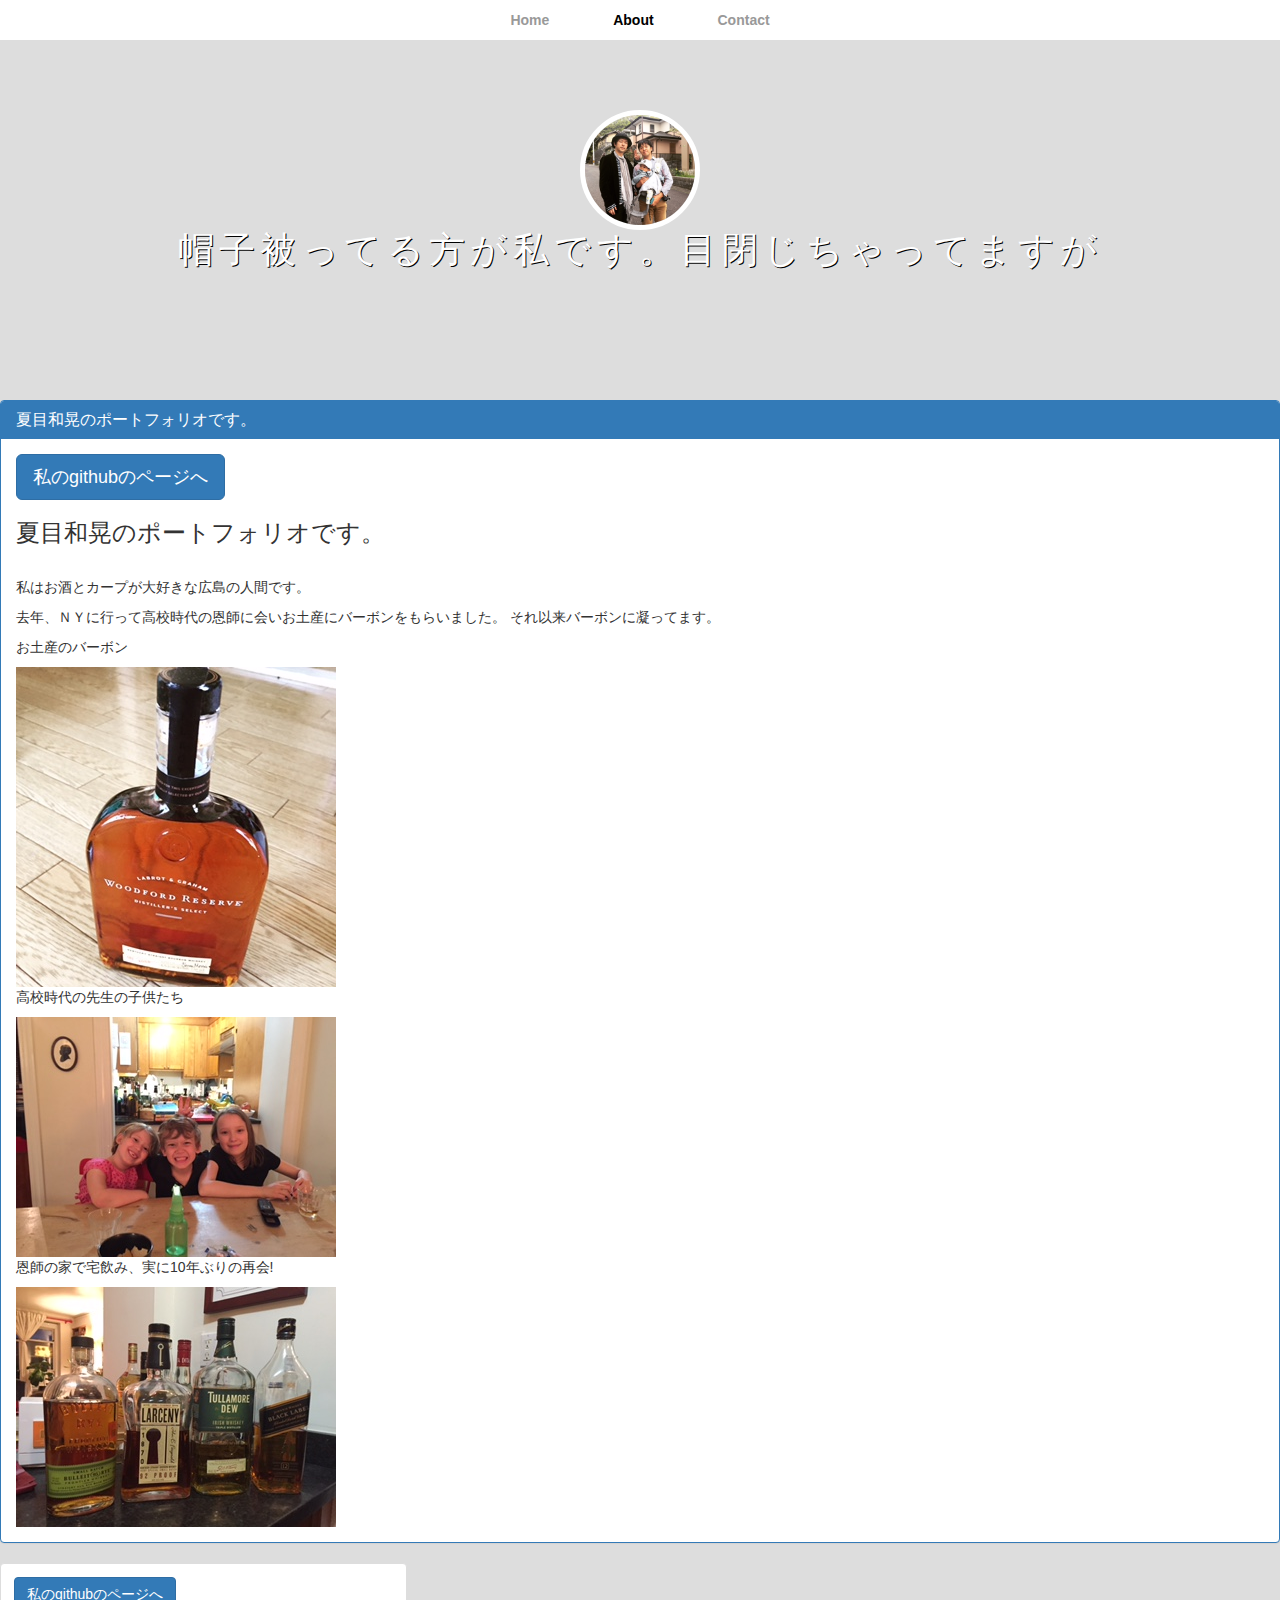
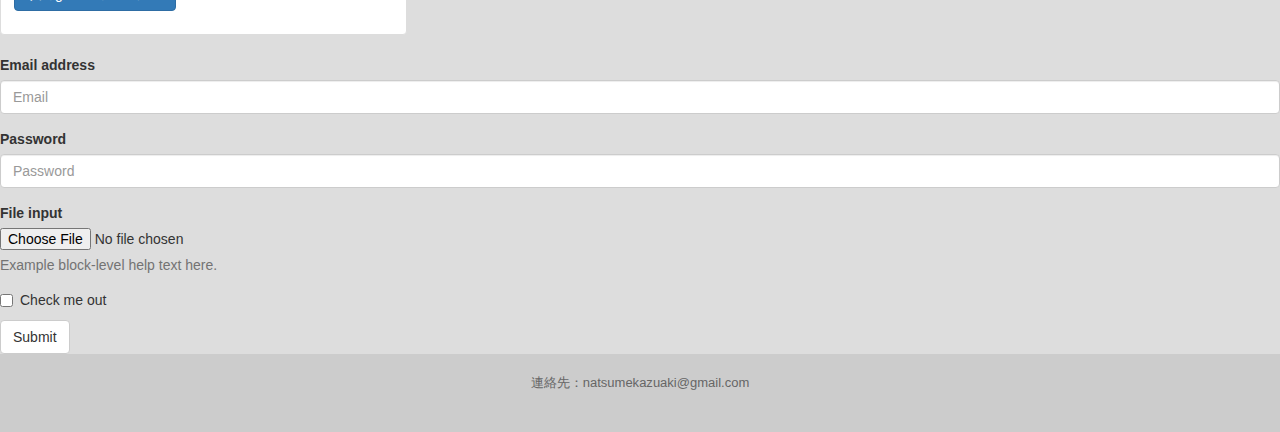
==== index.html @ f44f4e09 "first commit" ====
<!DOCTYPE html>
<html lang="ja">
    <!-- ヘッダ -->
<header>
  <nav>
    <ul>
      <li><a href="index.html">Home</a></li>
      <li><a href="about.html" class="selected">About</a></li>
      <li><a href="contact.html">Contact</a></li>
    </ul>
  </nav>
      <div id="logo">
  <h1>
    <img src="withFRIENDS.JPG" alt="インスタグラムに上げました。">
    <p>帽子被ってる方が私です。目閉じちゃってますが</p>
  </h1>
</header>
<!-- コンテンツ -->
  <head>
    <meta charset="utf-8">
    <meta http-equiv="X-UA-Compatible" content="IE=edge">
    <meta name="viewport" content="width=device-width, initial-scale=1">
    <meta name="description" content="ポートフォリオ">
    <meta name="keyword" content="夏目和晃">
    <meta name="coverage" content="Japan">
    <title>夏目和晃のポートフォリオ</title>
    <!--　↓重要 -->
    <!-- BootstrapのCSS読み込み -->
    <link rel="stylesheet" href="//maxcdn.bootstrapcdn.com/bootstrap/3.3.5/css/bootstrap.min.css">
    <!-- jQuery読み込み -->
    <script src="//ajax.googleapis.com/ajax/libs/jquery/1.11.3/jquery.min.js"></script>
    <!-- BootstrapのJS読み込み -->
    <script src="//maxcdn.bootstrapcdn.com/bootstrap/3.3.5/js/bootstrap.min.js"></script>
    <link rel="stylesheet" href="index.css"
  </head>
  <body>
    
    <div class="panel panel-default panel-primary">
      <div class="panel-heading">
        <h3 class="panel-title">夏目和晃のポートフォリオです。</h3>
      </div>
      <div class="panel-body">
        <a class="btn btn-primary btn-lg" href="#" role="button">私のgithubのページへ</a>
    　　<h3>夏目和晃のポートフォリオです。</h3><br>
            <p>私はお酒とカープが大好きな広島の人間です。</p>
            <p>去年、ＮＹに行って高校時代の恩師に会いお土産にバーボンをもらいました。
            それ以来バーボンに凝ってます。</p>
            <p>お土産のバーボン</p>
            <img src="bourbon.JPG" alt="お土産のバーボン"><br>
            <p>高校時代の先生の子供たち</p>
            <img src="highschool teacher's kids.JPG" alt="高校時代の先生の子供たち"><br>
            <p>恩師の家で宅飲み、実に10年ぶりの再会!</p>
            <img src="NYC 宅飲み.JPG" alt="恩師の家で宅飲み、実に10年ぶりの再会！">
      </div>
    </div>
    
    
    <div class="row">
      <div class="col-sm-6 col-md-4">
        <div class="thumbnail">
          <div class="caption">
            <p><a href="#" class="btn btn-primary" role="button">私のgithubのページへ</a></p>
          </div>
        </div>
      </div>
    </div>
  </body>
  <form>
  <div class="form-group">
    <label for="exampleInputEmail1">Email address</label>
    <input type="email" class="form-control" id="exampleInputEmail1" placeholder="Email">
  </div>
  <div class="form-group">
    <label for="exampleInputPassword1">Password</label>
    <input type="password" class="form-control" id="exampleInputPassword1" placeholder="Password">
  </div>
  <div class="form-group">
    <label for="exampleInputFile">File input</label>
    <input type="file" id="exampleInputFile">
    <p class="help-block">Example block-level help text here.</p>
  </div>
  <div class="checkbox">
    <label>
      <input type="checkbox"> Check me out
    </label>
  </div>
  <button type="submit" class="btn btn-default">Submit</button>
</form>
  <footer>
  <address>連絡先：natsumekazuaki@gmail.com<a href="mailto:natsumekazuaki@gmail.com"></a></address>
</footer>
</html>
---- index.css ----
* {
  margin: 0;
  padding: 0;
}

body {
  font-family: YuGothic, "游ゴシック", "メイリオ", Meiryo, "ヒラギノ角ゴ Pro W3", "Hiragino Kaku Gothic Pro", sans-serif;
  background-color: #ddd;
  font-size: 14px;
}

span.red {
  color: red;
}

header {
  background-image: url("bg.jpg");
  background-position: center center;
  background-size: cover;
  background-repeat: no-repeat;
  padding-bottom: 100px;
}

#logo {
  padding: 20px 0;
  text-align: center;
}

#logo img {
  max-width: 120px;
  border: 5px solid #fff;
  border-radius: 100%;
}

#logo h1 {
  letter-spacing: 0.15em;
  color: #fff;
  text-shadow: 1px 1px 0px #000;
}

nav {
  margin: 0 0 30px 0;
  padding: 10px 0;
  text-align: center;
  background-color: #fff;
}

nav ul {
  margin: 0 10px;
  padding: 0;
}

nav ul li {
  margin: 0 20px;
  display: inline-block;
}

nav ul li a {
  padding: 15px 10px;
  text-decoration: none;
  color: #999;
  font-weight: bold;
}

nav ul li a.selected {
  color: #000;
}

.container {
  max-width: 800px;
  margin: -100px auto 0;
  background-color: #fff;
}

section {
  padding: 30px 20px;
}

section h2 {
  padding: 10px 0 20px 0;
  text-align: center;
  letter-spacing: 0.15em;
}

footer {
  padding: 20px 0;
  font-size: 93%;
  text-align: center;
  background-color: #ccc;
  color: #666;
}
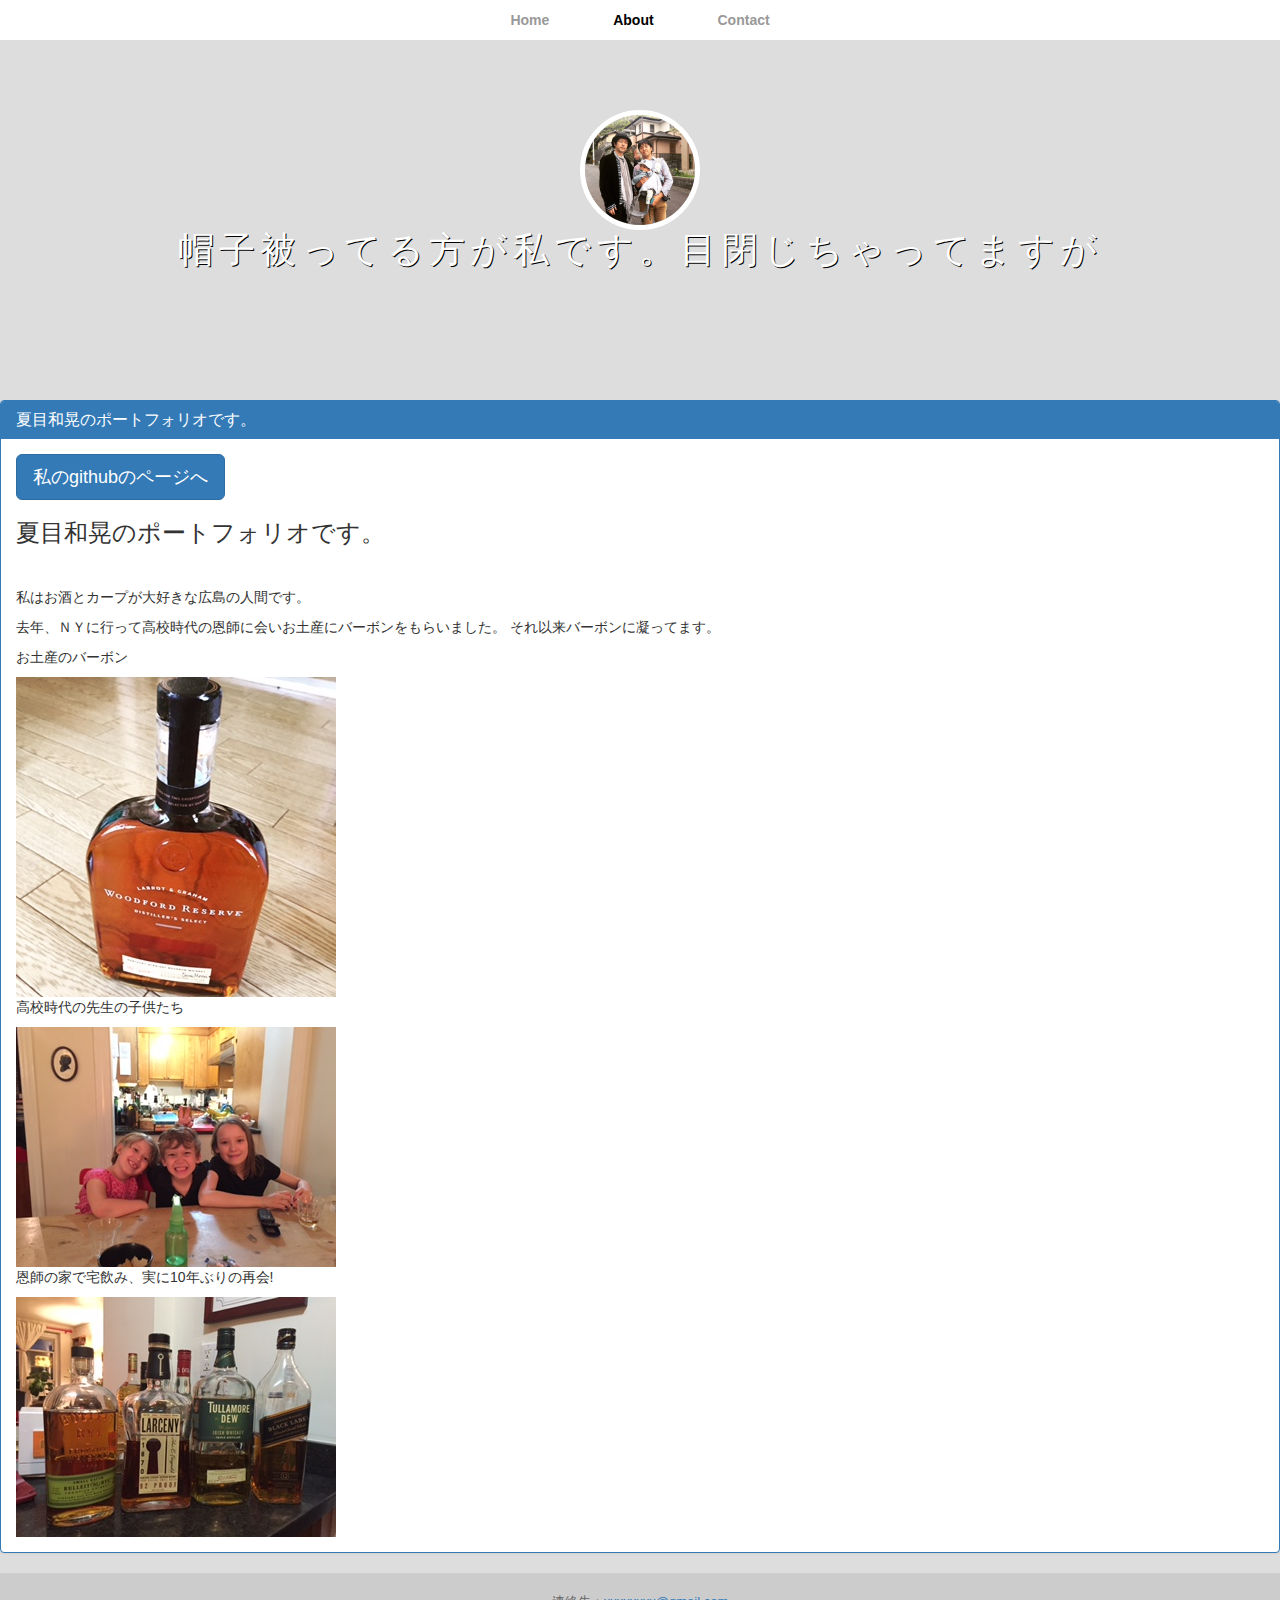
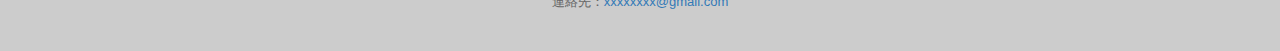
==== commit b949b687: "index.html and index.css are revided." ====
--- a/index.html
+++ b/index.html
@@ -1,26 +1,10 @@
 <!DOCTYPE html>
 <html lang="ja">
-    <!-- ヘッダ -->
-<header>
-  <nav>
-    <ul>
-      <li><a href="index.html">Home</a></li>
-      <li><a href="about.html" class="selected">About</a></li>
-      <li><a href="contact.html">Contact</a></li>
-    </ul>
-  </nav>
-      <div id="logo">
-  <h1>
-    <img src="withFRIENDS.JPG" alt="インスタグラムに上げました。">
-    <p>帽子被ってる方が私です。目閉じちゃってますが</p>
-  </h1>
-</header>
-<!-- コンテンツ -->
-  <head>
+<head>
     <meta charset="utf-8">
     <meta http-equiv="X-UA-Compatible" content="IE=edge">
     <meta name="viewport" content="width=device-width, initial-scale=1">
-    <meta name="description" content="ポートフォリオ">
+    <meta name="description" content="夏目和晃のポートフォリオです。">
     <meta name="keyword" content="夏目和晃">
     <meta name="coverage" content="Japan">
     <title>夏目和晃のポートフォリオ</title>
@@ -31,62 +15,45 @@
     <script src="//ajax.googleapis.com/ajax/libs/jquery/1.11.3/jquery.min.js"></script>
     <!-- BootstrapのJS読み込み -->
     <script src="//maxcdn.bootstrapcdn.com/bootstrap/3.3.5/js/bootstrap.min.js"></script>
-    <link rel="stylesheet" href="index.css"
-  </head>
-  <body>
+    <link rel="stylesheet" href="index.css">
+</head>
+<body>
+  <header>
+    <nav>
+      <ul>
+        <li><a href="index.html">Home</a></li>
+        <li><a href="about.html" class="selected">About</a></li>
+        <li><a href="contact.html">Contact</a></li>
+      </ul>
+    </nav>
+    <div id="logo">
+    <h1>
+      <img src="withFRIENDS.JPG" alt="インスタグラムに上げました。">
+      <p>帽子被ってる方が私です。目閉じちゃってますが</p>
+    </h1>
+    </div>
+  </header>
     
-    <div class="panel panel-default panel-primary">
-      <div class="panel-heading">
-        <h3 class="panel-title">夏目和晃のポートフォリオです。</h3>
-      </div>
-      <div class="panel-body">
-        <a class="btn btn-primary btn-lg" href="#" role="button">私のgithubのページへ</a>
-    　　<h3>夏目和晃のポートフォリオです。</h3><br>
-            <p>私はお酒とカープが大好きな広島の人間です。</p>
-            <p>去年、ＮＹに行って高校時代の恩師に会いお土産にバーボンをもらいました。
-            それ以来バーボンに凝ってます。</p>
-            <p>お土産のバーボン</p>
-            <img src="bourbon.JPG" alt="お土産のバーボン"><br>
-            <p>高校時代の先生の子供たち</p>
-            <img src="highschool teacher's kids.JPG" alt="高校時代の先生の子供たち"><br>
-            <p>恩師の家で宅飲み、実に10年ぶりの再会!</p>
-            <img src="NYC 宅飲み.JPG" alt="恩師の家で宅飲み、実に10年ぶりの再会！">
-      </div>
+  <div id="introduction" class="panel panel-default panel-primary">
+    <div class="panel-heading">
+      <h3 class="panel-title">夏目和晃のポートフォリオです。</h3>
     </div>
-    
-    
-    <div class="row">
-      <div class="col-sm-6 col-md-4">
-        <div class="thumbnail">
-          <div class="caption">
-            <p><a href="#" class="btn btn-primary" role="button">私のgithubのページへ</a></p>
-          </div>
-        </div>
-      </div>
+    <div class="panel-body">
+      <a class="btn btn-primary btn-lg" href="https://github.com/sakezuki" role="button">私のgithubのページへ</a>
+  　　<h3>夏目和晃のポートフォリオです。</h3>
+      <p>私はお酒とカープが大好きな広島の人間です。</p>
+      <p>去年、ＮＹに行って高校時代の恩師に会いお土産にバーボンをもらいました。
+      それ以来バーボンに凝ってます。</p>
+      <p>お土産のバーボン</p>
+      <img src="bourbon.JPG" alt="お土産のバーボン"><br>
+      <p>高校時代の先生の子供たち</p>
+      <img src="highschool teacher's kids.JPG" alt="高校時代の先生の子供たち"><br>
+      <p>恩師の家で宅飲み、実に10年ぶりの再会!</p>
+      <img src="NYC 宅飲み.JPG" alt="恩師の家で宅飲み、実に10年ぶりの再会！">
     </div>
-  </body>
-  <form>
-  <div class="form-group">
-    <label for="exampleInputEmail1">Email address</label>
-    <input type="email" class="form-control" id="exampleInputEmail1" placeholder="Email">
-  </div>
-  <div class="form-group">
-    <label for="exampleInputPassword1">Password</label>
-    <input type="password" class="form-control" id="exampleInputPassword1" placeholder="Password">
-  </div>
-  <div class="form-group">
-    <label for="exampleInputFile">File input</label>
-    <input type="file" id="exampleInputFile">
-    <p class="help-block">Example block-level help text here.</p>
-  </div>
-  <div class="checkbox">
-    <label>
-      <input type="checkbox"> Check me out
-    </label>
-  </div>
-  <button type="submit" class="btn btn-default">Submit</button>
-</form>
+  </div>    
   <footer>
-  <address>連絡先：natsumekazuaki@gmail.com<a href="mailto:natsumekazuaki@gmail.com"></a></address>
-</footer>
+    <address>連絡先：<a href="mailto:xxxxxxxx@gmail.com">xxxxxxxx@gmail.com</a></address>
+  </footer>
+</body>
 </html>--- a/index.css
+++ b/index.css
@@ -88,4 +88,8 @@
   text-align: center;
   background-color: #ccc;
   color: #666;
+}
+
+#introduction .panel-body h3 {
+  margin-bottom: 40px;
 }